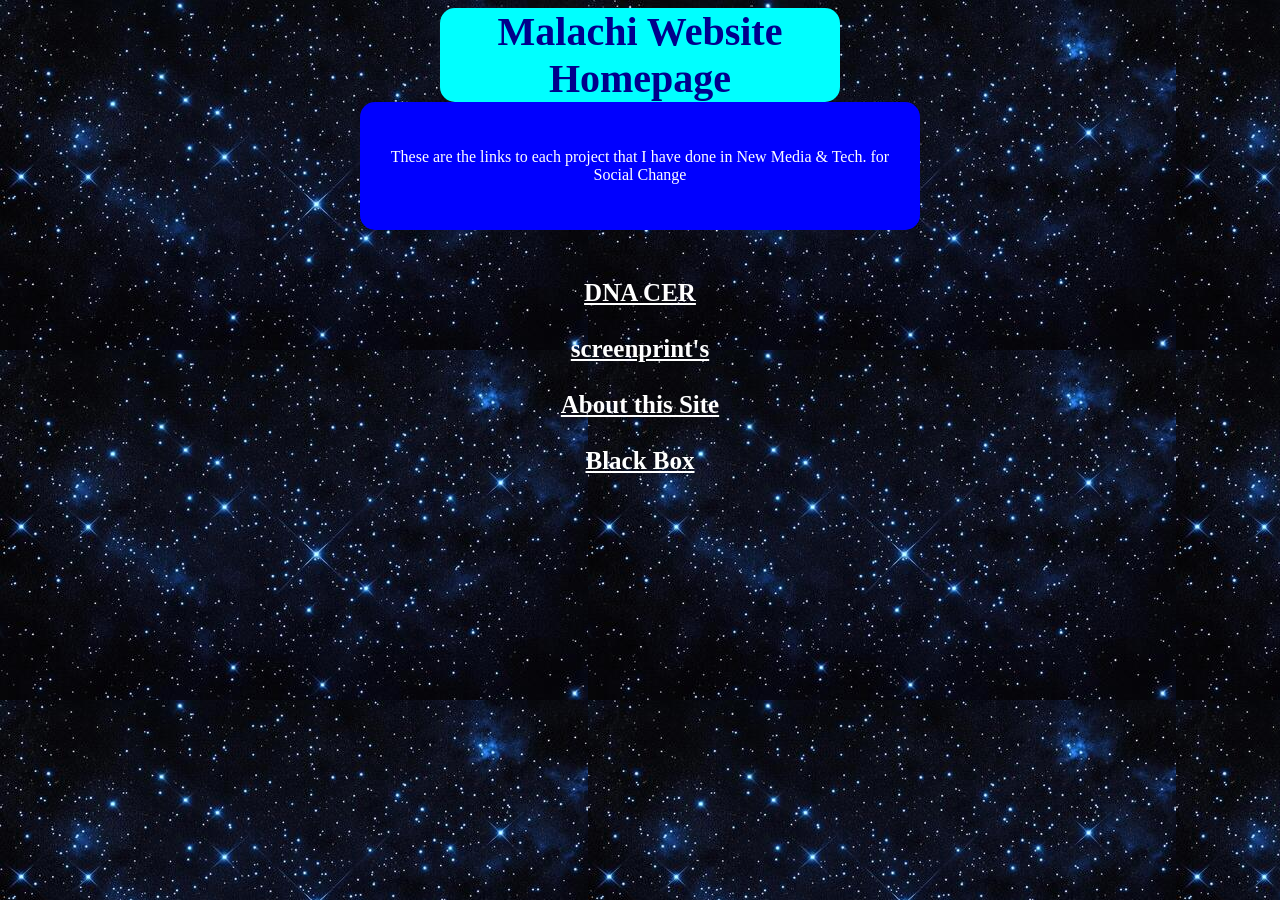
==== index.html @ be1b9705 "Update homepage heading to 'Malachi Website Homepage'" ====
<!DOCTYPE html>
<!--
    Anything you put in between the double-dash arrow symbols shown around
    this block of text is designated a 'comment' intended for human coders
    and ignored by the computer. The top "<!DOCTYPE html>" line of code 
    declares that this text file is to be interpreted as HTML code.
-->

<html lang=en>
<!--
    This opening tag marks the start of the html code.  Everything below
    until the </html> closing tag is part of this element. "lang" is an
    attribute defining the language of the website. The value "en" 
    indicates this site is written in English. We indent the content
    inside an element to make it easier for people to read and understand.
-->

    <head>
    <!--Code *about* the website, NOT displayed in the browser window.-->

        <meta charset="UTF-8"> <!--Sets site to use standard characters.-->

        <meta name="viewport" content="width=device-width, initial-scale=1.0">
        <!-- Sizes your site to the visitor's screen size -->

        <meta name="author" content="Your Name">
        <!--
            Some tags like "meta" are self-closing. They have "attributes" 
            but no inner content and they don't need or use a closing tag.
        -->

        <title>Malachi Homepage</title>

        <link rel="stylesheet" href="/style.css">
        <!--
            HTML (HyperText Markup Language) code is for the website 
            content. CSS (Cascading Style Sheets) code is for the website 
            style. The line above tells the browser the file location and 
            file name to find this code that you'll write/edit there.
        -->

        <link rel="icon" type="image/png" href="/favicon.png">
        <!--
            If you made/found a favicon, export/name it exactly favicon.png
            and upload to the top level of your repo, then this line of
            code will use it as your site icon in the browser tab.
        -->

    </head>

    <body>
          
       
            <!--example headings, paragraphs, lists-->
            <h1>Malachi Website Homepage</h1>
         <div class="callout">
            <p>These are the links to each project that I have done in New Media & Tech. for Social Change</p>
        </div>
        <h2> 
            <section><br><a href="CER.html">DNA CER</a><br></section>
            
            <section><br><a href="screenprint.html">screenprint's</a><br></section>
            
           <section><br> <a href="About this site.html">About this Site</a><br></section>
            
           <section><br> <a href="blackbox.html">Black Box</a><br></section></h2>
        

        <!--example images (uploaded to repo's "images" directory)-->
        <img 
           
        <!--example video (or other content from another webpage)-->
     
        <!-- replace FILE_ID in the example link above with the
             exact text from the equivalent spot within your 
             actual video's Google Drive shared link -->

        <!--example links-->

    </body>
</html>
---- style.css ----
Body {
  color: #ffffff;
  font-family: "Comic Sans MS", Times, serif;
  background: linear-gradient(to bottom, #ff3399 0%, #0000cc 100%);
  background-image: url("stars.jpg");
}

h1 {
Background-color: cyan;
Color: darkblue;
max-width: 400px;
margin: auto;
border-radius: 15px;
}

a { 
Color:#ffffff;
}

a:hover { 
background-color: blue;
Color: cyan;
}

h1 {
font-size: 40px;
}

 h2, h3 {
font-size: 25px;
} 

body  {
  text-align: center;
}

.callout {
  padding: 30px;
  margin: auto;
  background-color: #0000ff;
  border-radius: 15px;
  max-width: 500px;
  
}

.card {
  background-color: #6600ff99;
  border-radius: 15px;
  padding: 20px;
  margin-left: auto;
  margin-right: auto;
  margin-top: auto;
  max-width: 1450px;
}

.card p {
  color: white;
  opacity: 1.0 !important;
}
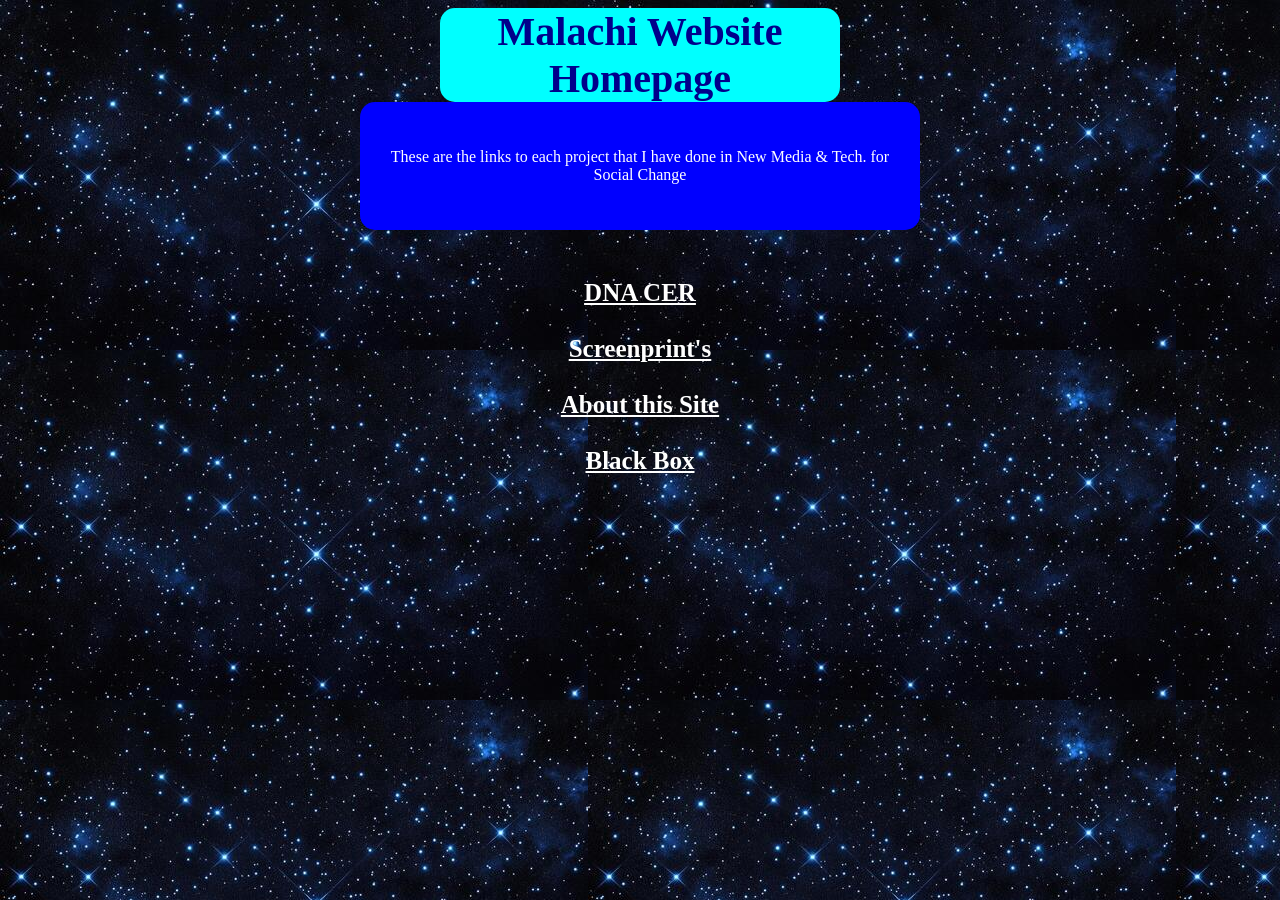
==== commit 0be368bb: "Correct capitalization of 'Screenprint' link" ====
--- a/index.html
+++ b/index.html
@@ -1,25 +1,7 @@
-<!DOCTYPE html>
-<!--
-    Anything you put in between the double-dash arrow symbols shown around
-    this block of text is designated a 'comment' intended for human coders
-    and ignored by the computer. The top "<!DOCTYPE html>" line of code 
-    declares that this text file is to be interpreted as HTML code.
--->
-
 <html lang=en>
-<!--
-    This opening tag marks the start of the html code.  Everything below
-    until the </html> closing tag is part of this element. "lang" is an
-    attribute defining the language of the website. The value "en" 
-    indicates this site is written in English. We indent the content
-    inside an element to make it easier for people to read and understand.
--->
-
+    
     <head>
-    <!--Code *about* the website, NOT displayed in the browser window.-->
-
-        <meta charset="UTF-8"> <!--Sets site to use standard characters.-->
-
+        <meta charset="UTF-8">
         <meta name="viewport" content="width=device-width, initial-scale=1.0">
         <!-- Sizes your site to the visitor's screen size -->
 
@@ -32,26 +14,13 @@
         <title>Malachi Homepage</title>
 
         <link rel="stylesheet" href="/style.css">
-        <!--
-            HTML (HyperText Markup Language) code is for the website 
-            content. CSS (Cascading Style Sheets) code is for the website 
-            style. The line above tells the browser the file location and 
-            file name to find this code that you'll write/edit there.
-        -->
 
         <link rel="icon" type="image/png" href="/favicon.png">
-        <!--
-            If you made/found a favicon, export/name it exactly favicon.png
-            and upload to the top level of your repo, then this line of
-            code will use it as your site icon in the browser tab.
-        -->
-
+      
     </head>
 
     <body>
           
-       
-            <!--example headings, paragraphs, lists-->
             <h1>Malachi Website Homepage</h1>
          <div class="callout">
             <p>These are the links to each project that I have done in New Media & Tech. for Social Change</p>
@@ -59,23 +28,13 @@
         <h2> 
             <section><br><a href="CER.html">DNA CER</a><br></section>
             
-            <section><br><a href="screenprint.html">screenprint's</a><br></section>
+            <section><br><a href="screenprint.html">Screenprint's</a><br></section>
             
-           <section><br> <a href="About this site.html">About this Site</a><br></section>
+           <section><br><a href="About this site.html">About this Site</a><br></section>
             
-           <section><br> <a href="blackbox.html">Black Box</a><br></section></h2>
+           <section><br><a href="blackbox.html">Black Box</a><br></section></h2>
         
-
-        <!--example images (uploaded to repo's "images" directory)-->
         <img 
-           
-        <!--example video (or other content from another webpage)-->
-     
-        <!-- replace FILE_ID in the example link above with the
-             exact text from the equivalent spot within your 
-             actual video's Google Drive shared link -->
-
-        <!--example links-->
 
     </body>
 </html>
--- a/style.css
+++ b/style.css
@@ -1,7 +1,6 @@
 Body {
   color: #ffffff;
   font-family: "Comic Sans MS", Times, serif;
-  background: linear-gradient(to bottom, #ff3399 0%, #0000cc 100%);
   background-image: url("stars.jpg");
 }
 
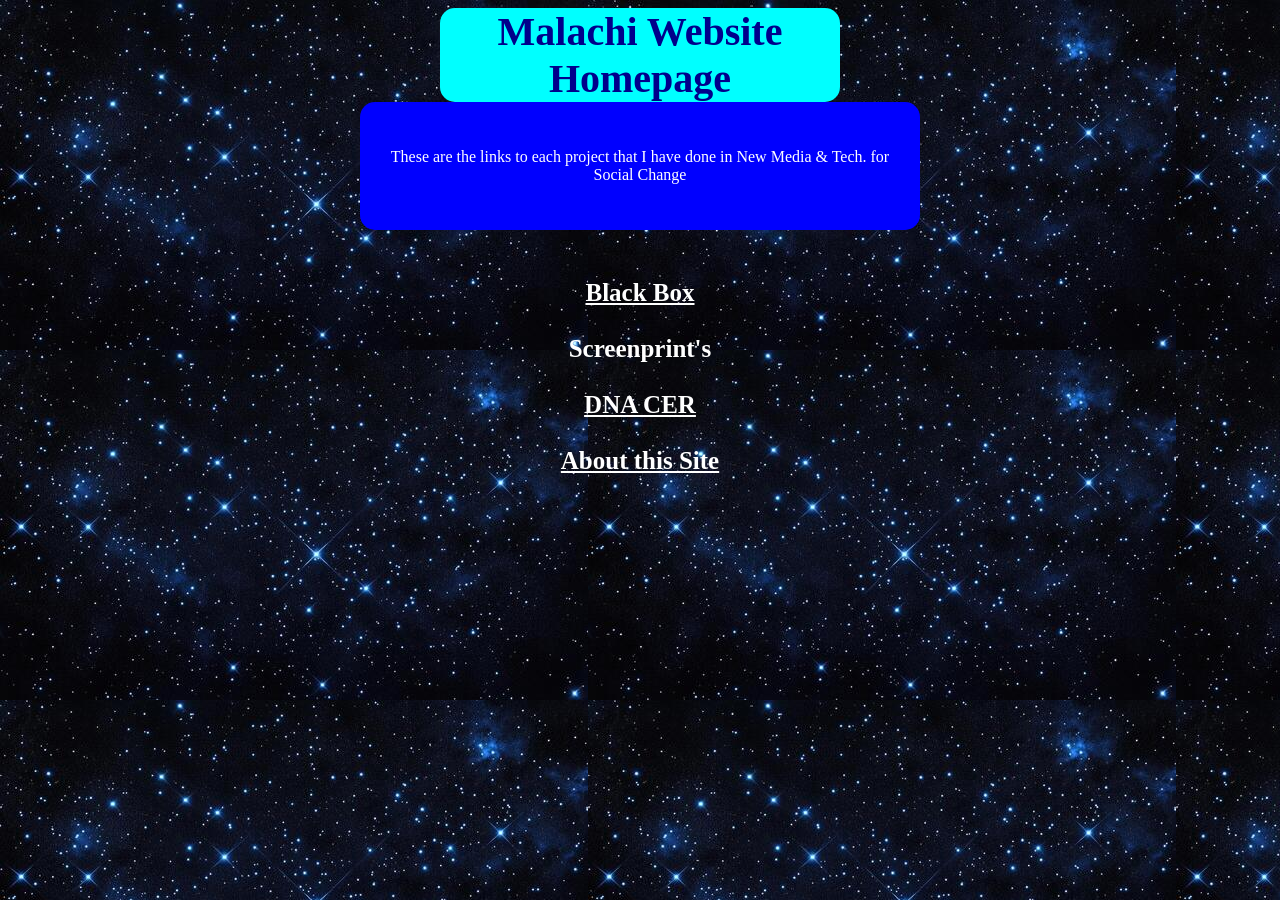
==== commit acec8600: "Fix hyperlink typo and clean up sections in index.html" ====
--- a/index.html
+++ b/index.html
@@ -26,13 +26,11 @@
             <p>These are the links to each project that I have done in New Media & Tech. for Social Change</p>
         </div>
         <h2> 
+
+            <section><br><a href="blackbox.html">Black Box</a></br></section>
+            <section><br><a herf="screenprint.html">Screenprint's</a></br></section>
             <section><br><a href="CER.html">DNA CER</a><br></section>
-            
-            <section><br><a href="screenprint.html">Screenprint's</a><br></section>
-            
-           <section><br><a href="About this site.html">About this Site</a><br></section>
-            
-           <section><br><a href="blackbox.html">Black Box</a><br></section></h2>
+           <section><br><a href="About this site.html">About this Site</a><br></section></h2>
         
         <img 
 
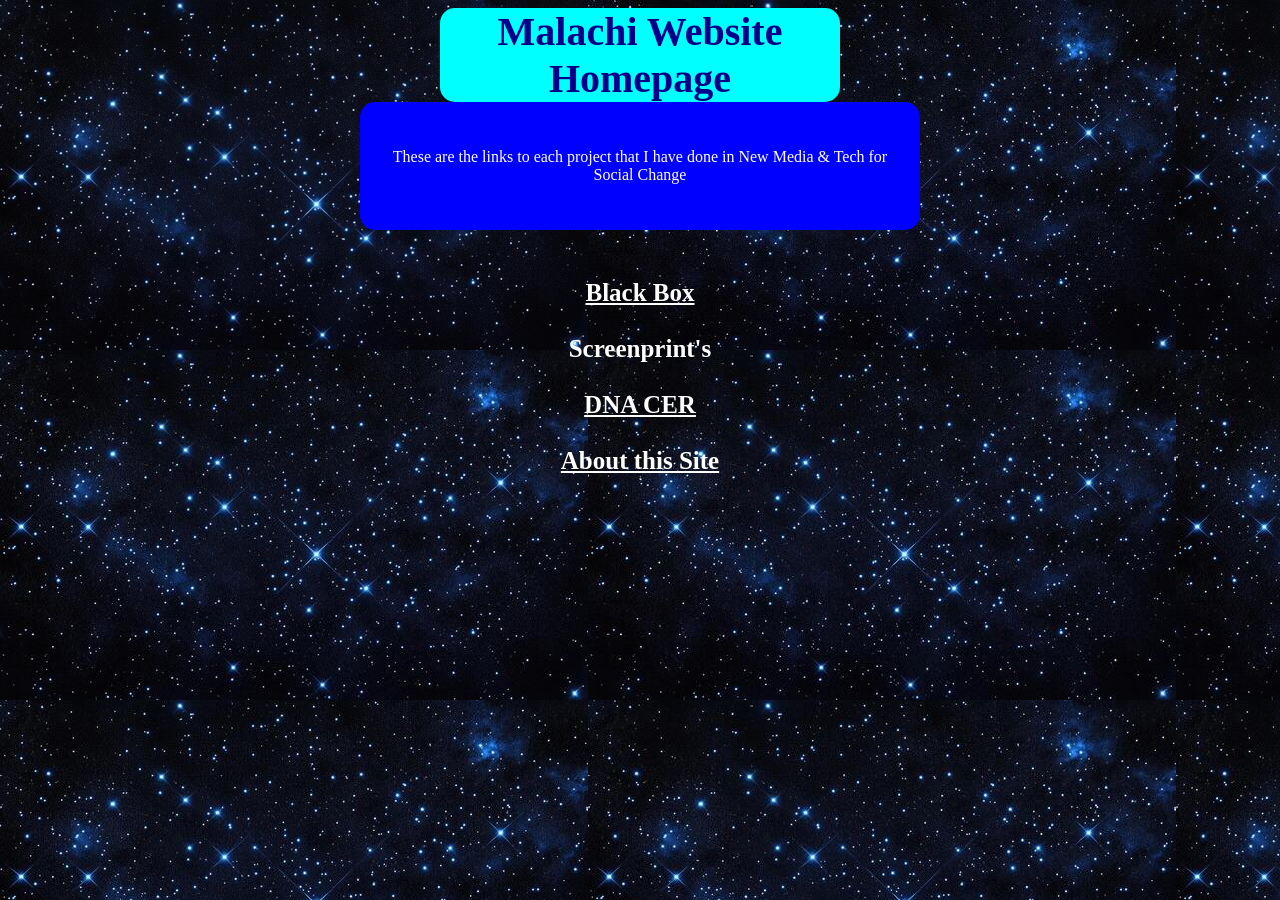
==== commit 7f37a21d: "Fix typo in project description paragraph" ====
--- a/index.html
+++ b/index.html
@@ -23,7 +23,7 @@
           
             <h1>Malachi Website Homepage</h1>
          <div class="callout">
-            <p>These are the links to each project that I have done in New Media & Tech. for Social Change</p>
+            <p>These are the links to each project that I have done in New Media & Tech for Social Change</p>
         </div>
         <h2> 
 
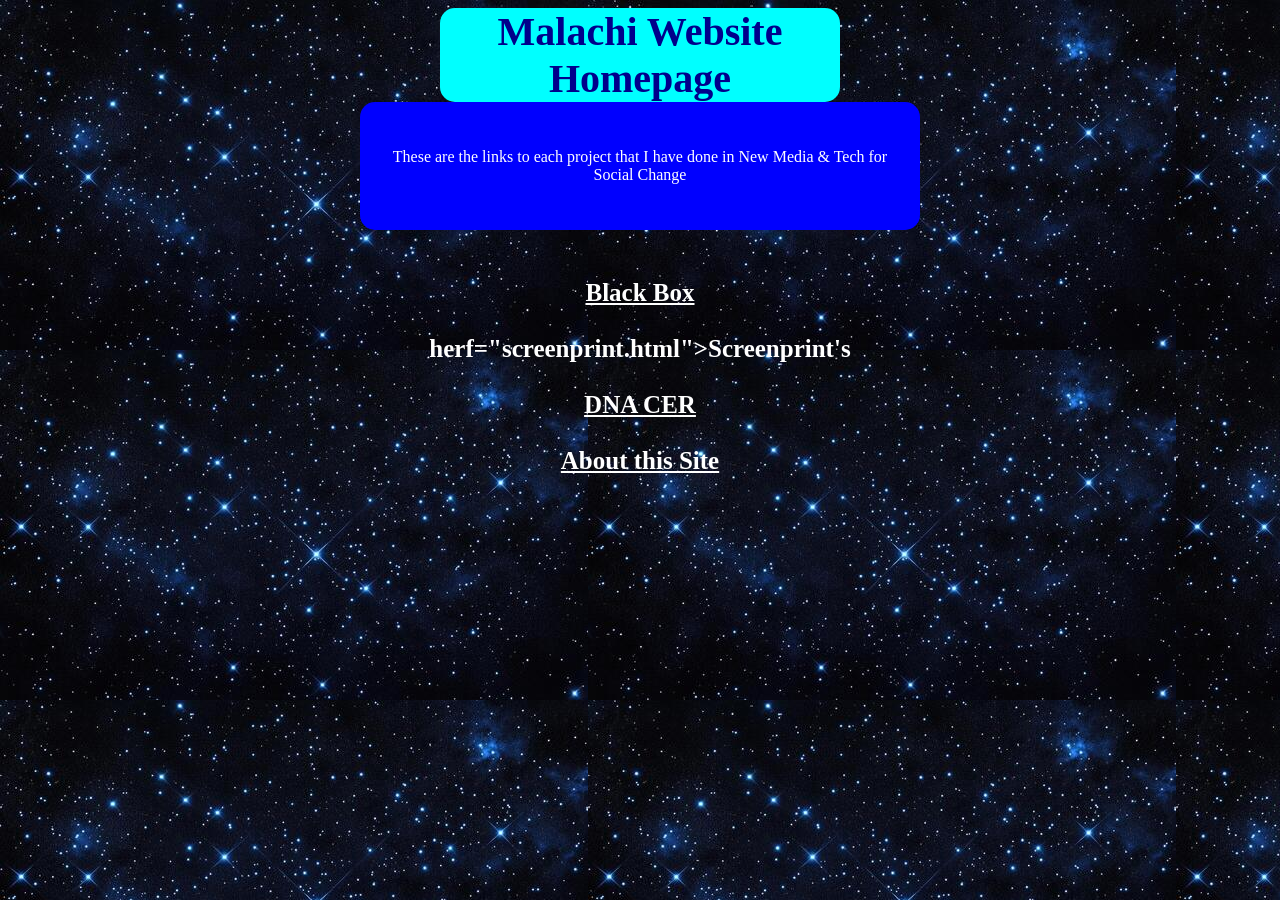
==== commit 22e84246: "Fix typo in href attribute for Screenprint link" ====
--- a/index.html
+++ b/index.html
@@ -28,11 +28,10 @@
         <h2> 
 
             <section><br><a href="blackbox.html">Black Box</a></br></section>
-            <section><br><a herf="screenprint.html">Screenprint's</a></br></section>
+            <section><br><a> herf="screenprint.html">Screenprint's</a></br></section>
             <section><br><a href="CER.html">DNA CER</a><br></section>
            <section><br><a href="About this site.html">About this Site</a><br></section></h2>
         
-        <img 
 
     </body>
 </html>
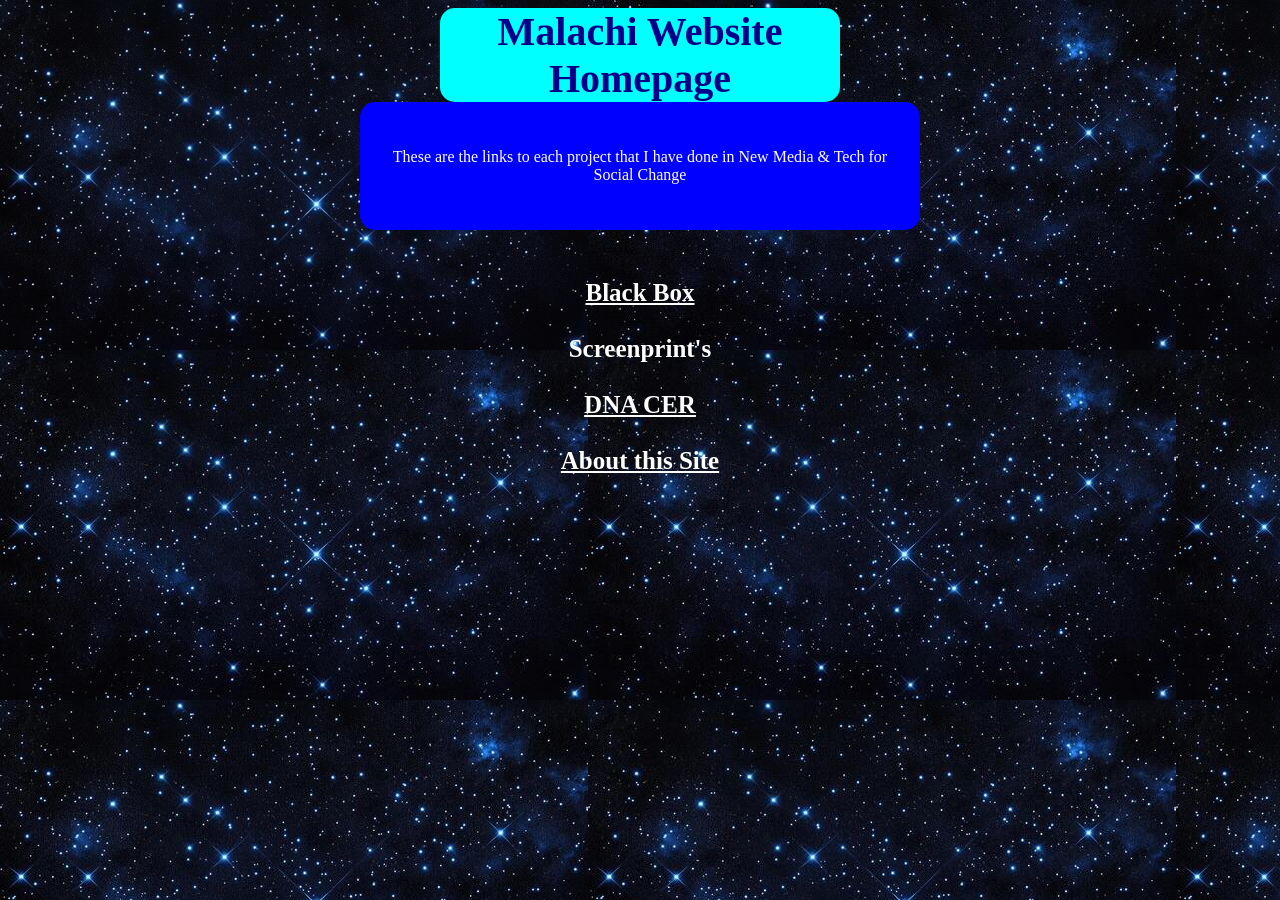
==== commit 9b050a02: "Fix typo in href attribute for Screenprint link" ====
--- a/index.html
+++ b/index.html
@@ -28,7 +28,7 @@
         <h2> 
 
             <section><br><a href="blackbox.html">Black Box</a></br></section>
-            <section><br><a> herf="screenprint.html">Screenprint's</a></br></section>
+            <section><br><a herf="screenprint.html">Screenprint's</a></br></section>
             <section><br><a href="CER.html">DNA CER</a><br></section>
            <section><br><a href="About this site.html">About this Site</a><br></section></h2>
         
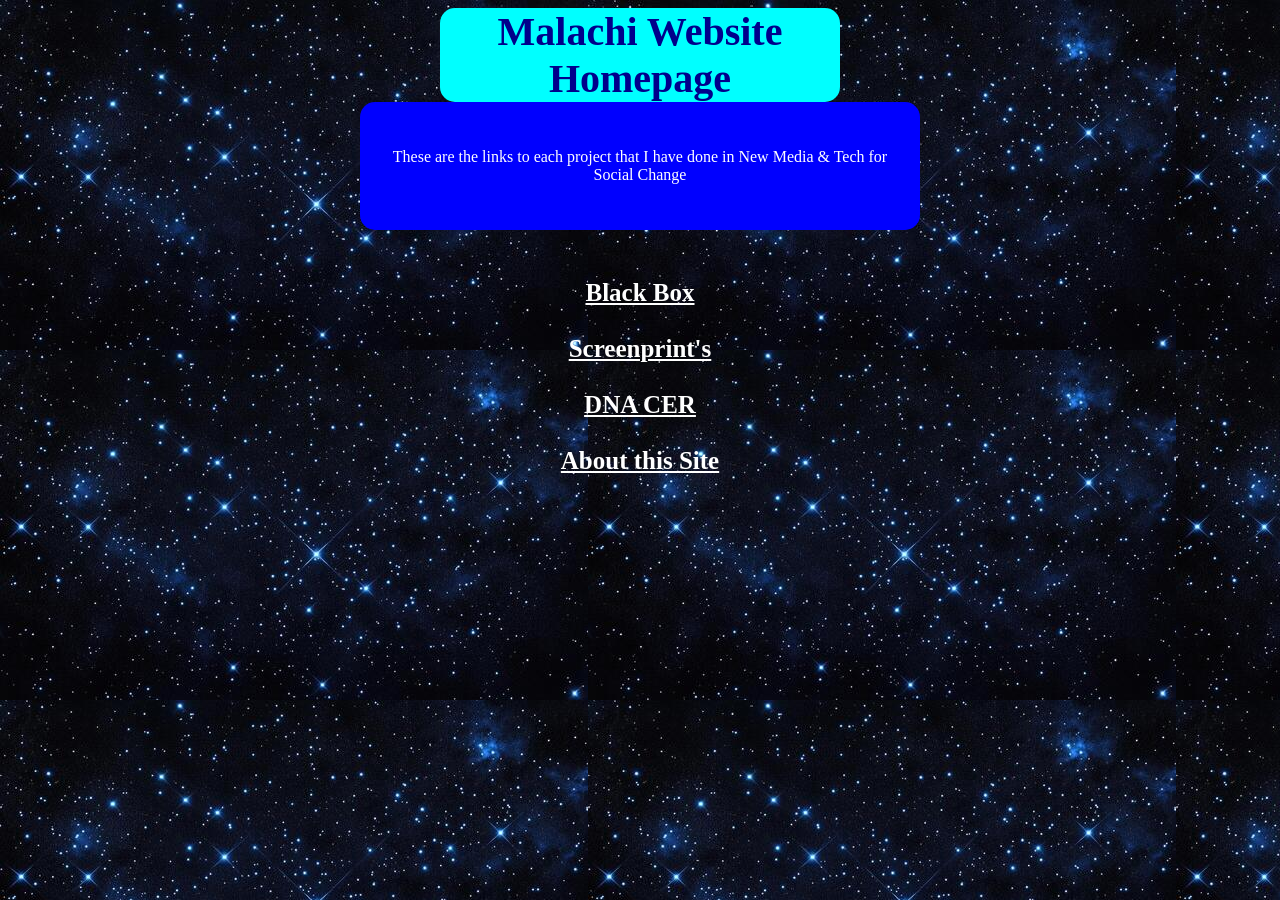
==== commit 4acd26a5: "Fix typo in link to Screenprint's page" ====
--- a/index.html
+++ b/index.html
@@ -28,7 +28,7 @@
         <h2> 
 
             <section><br><a href="blackbox.html">Black Box</a></br></section>
-            <section><br><a herf="screenprint.html">Screenprint's</a></br></section>
+            <section><br><a href="screenprint.html">Screenprint's</a></br></section>
             <section><br><a href="CER.html">DNA CER</a><br></section>
            <section><br><a href="About this site.html">About this Site</a><br></section></h2>
         
